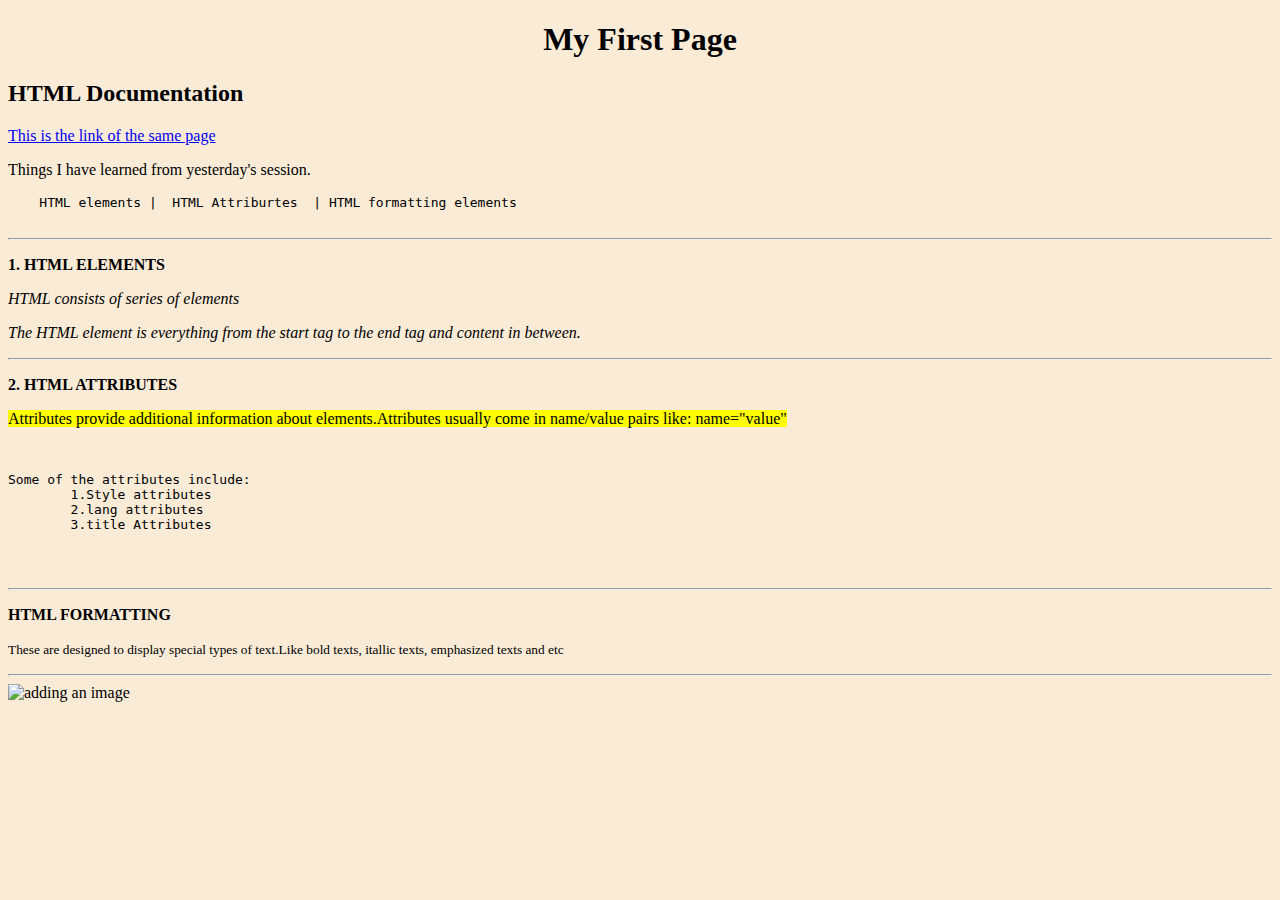
==== index.html @ 33ce21df "Add files via upload" ====
<!DOCTYPE html>
<html lang="en">
<head>
    <title>Mamatha's first HTML page</title>
</head>
<body style="background-color:antiquewhite">
    <h1 style="text-align:center">My First Page</h1>
    <h2>HTML Documentation</h2>
    <a href="file:///Users/admin/Desktop/HTML/index.html">This is the link of the same page</a>
    <p>Things I have learned from yesterday's session.</p>
    <pre>
    <span>HTML elements |  HTML Attriburtes  | HTML formatting elements </span>
    </pre>
    <hr>
    <p><b>1. HTML ELEMENTS</b></p>
    
    <p><i>HTML consists of series of elements</i></p>
    
    <p><i>The HTML element is everything from the start tag to the end tag and content in between.</i></p>
    <hr>
    <p><b>2. HTML ATTRIBUTES</b></p>
    <p><mark>Attributes provide additional information about elements.Attributes usually come in name/value pairs like: name="value"
    </mark></p>
    <pre>
    <p>Some of the attributes include:
        1.Style attributes
        2.lang attributes
        3.title Attributes </p>
    </pre>
    <hr>
    <p><b>HTML FORMATTING</b></p>
    <p><small>These are designed to display special types of text.Like bold texts, itallic texts, emphasized texts and etc</small></p>
    <hr>
   <img src="/Users/admin/Desktop/HTML/43330970.png" alt="adding an image">
    
    
</body>
</html>
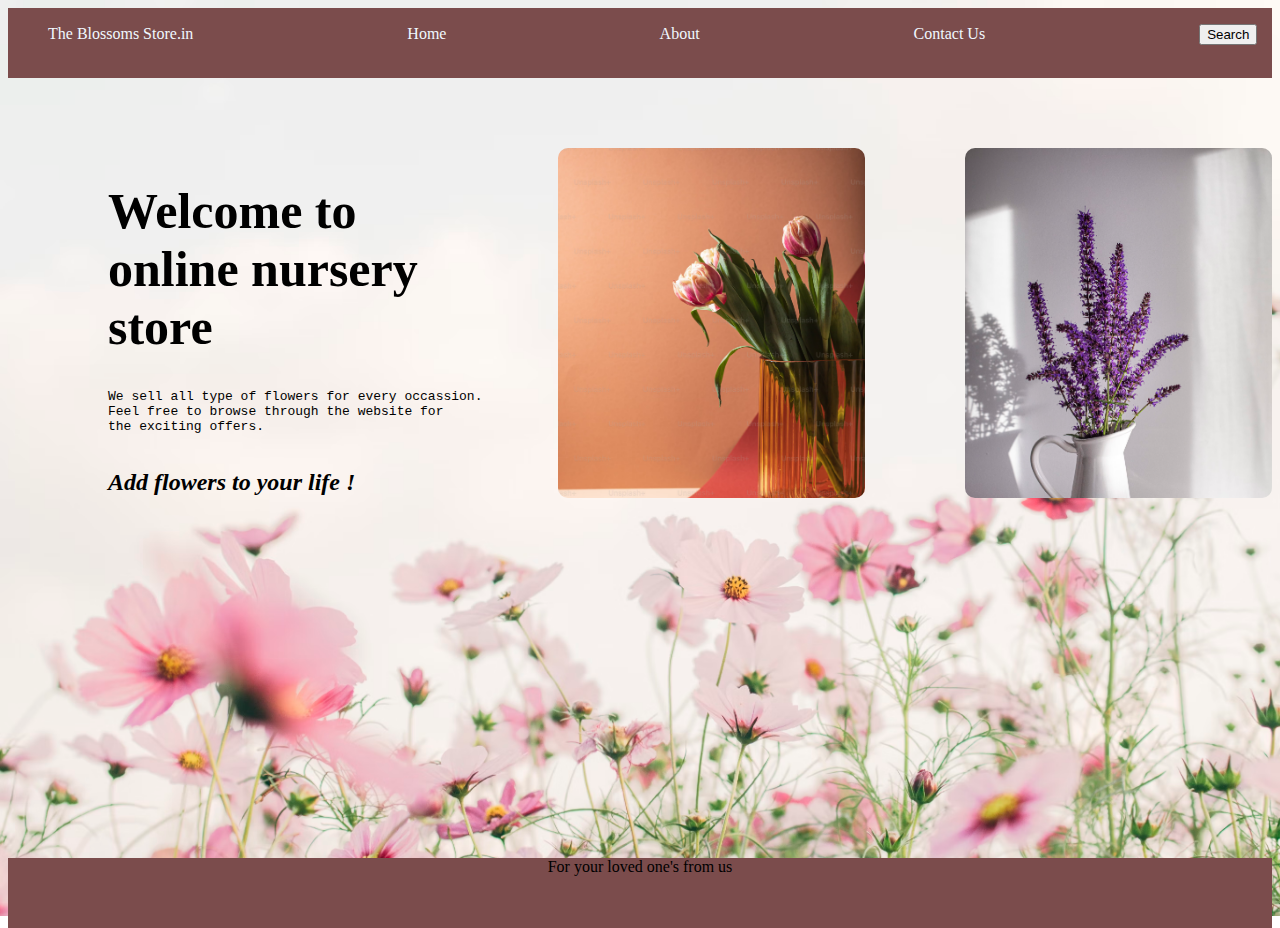
==== commit d0a371e4: "Created a page by applying css" ====
--- a/index.html
+++ b/index.html
@@ -1,38 +1,45 @@
 <!DOCTYPE html>
 <html lang="en">
 <head>
-    <title>Mamatha's first HTML page</title>
+    <link rel="stylesheet" href="style.css">
+    <title>The blossoms store.in</title>
 </head>
-<body style="background-color:antiquewhite">
-    <h1 style="text-align:center">My First Page</h1>
-    <h2>HTML Documentation</h2>
-    <a href="file:///Users/admin/Desktop/HTML/index.html">This is the link of the same page</a>
-    <p>Things I have learned from yesterday's session.</p>
-    <pre>
-    <span>HTML elements |  HTML Attriburtes  | HTML formatting elements </span>
-    </pre>
-    <hr>
-    <p><b>1. HTML ELEMENTS</b></p>
-    
-    <p><i>HTML consists of series of elements</i></p>
-    
-    <p><i>The HTML element is everything from the start tag to the end tag and content in between.</i></p>
-    <hr>
-    <p><b>2. HTML ATTRIBUTES</b></p>
-    <p><mark>Attributes provide additional information about elements.Attributes usually come in name/value pairs like: name="value"
-    </mark></p>
-    <pre>
-    <p>Some of the attributes include:
-        1.Style attributes
-        2.lang attributes
-        3.title Attributes </p>
-    </pre>
-    <hr>
-    <p><b>HTML FORMATTING</b></p>
-    <p><small>These are designed to display special types of text.Like bold texts, itallic texts, emphasized texts and etc</small></p>
-    <hr>
-   <img src="/Users/admin/Desktop/HTML/43330970.png" alt="adding an image">
-    
-    
+<body>
+    <header>
+        <div class="navbar">
+            <ul>
+                <li>
+                    <a href="Home" class="nav-item">The Blossoms Store.in</a>
+                    <a class="nav-item">Home</a>
+                    <a class="nav-item">About</a>
+                    <a class="nav-item">Contact Us</a>
+                    <button>Search</button>
+                </li>
+            </ul>
+
+        </div>
+    </header>
+    <section class="Home">
+        <div class="box" id="box-1">
+            <h1>Welcome to online nursery store</h1>
+            <pre><p>We sell all type of flowers for every occassion. 
+Feel free to browse through the website for 
+the exciting offers.
+                        </p></pre>
+                        <h2>Add flowers to your life !</h2>
+        </div>
+        <div class="box" id="box-2"></div>
+        <div class="box" id="box-3"></div>
+    </section>
+    <section class="About">
+        <p></p>
+    </section>
+
+<footer>
+    <div class="footer">
+        <a class="a"> For your loved one's from us</a>
+
+    </div>
+</footer>
 </body>
 </html>--- a/style.css
+++ b/style.css
@@ -0,0 +1,86 @@
+body{
+    background-image: url("flowers.avif");
+    background-size:cover;
+    background-repeat:no-repeat;
+    justify-content: space-between;
+    height:100vh;
+    
+}
+.navbar{
+    height: 70px;
+    background-color: hsl(0, 24%, 39%);
+    display: flex;
+    /*justify-content: center;*/
+   /* justify-content: space-between;*/
+    
+
+}
+li{
+    list-style-type: none;
+    text-decoration: none;
+    display: inline;
+    /*justify-content: space-evenly;*/
+}
+ .nav-item{
+    text-decoration: none;
+    color:aliceblue;
+    margin-right:210px;
+} 
+
+.nav-item:hover{
+    color:black;
+}
+.footer{
+    height: 70px;
+    background-color:hsl(0, 24%, 39%);
+    margin-top:40vh;
+}
+.a
+{
+    display: flex;
+    justify-content: center;
+}
+.box
+{
+    height:350px;
+    width:350px;
+    background-color:rgb(196, 163, 169);
+    /*display: flex;
+    justify-content: space-between;*/
+    position:relative;
+    margin-top: 70px;
+    margin-left: 100px;
+    
+}
+.Home{
+    display: flex;
+    flex-direction: row;
+}
+#box-2{
+    background-image: url("Tulip.avif");
+    background-size: cover;
+    border-radius: 10px;
+}
+#box-1
+{
+    background-color:rgb(226, 213, 215);
+    background-color: transparent;
+    /*visibility: hidden;*/
+}
+#box-3
+{
+    background-image: url("box3.avif");
+    background-size: cover;
+    border-radius: 10px;
+}
+h1{
+    font-family:"Bree Serif";
+    font-size: 50px;
+}
+h2{
+    font-style: italic;
+}
+.About{
+    
+    /*background-color: pink;*/
+}
